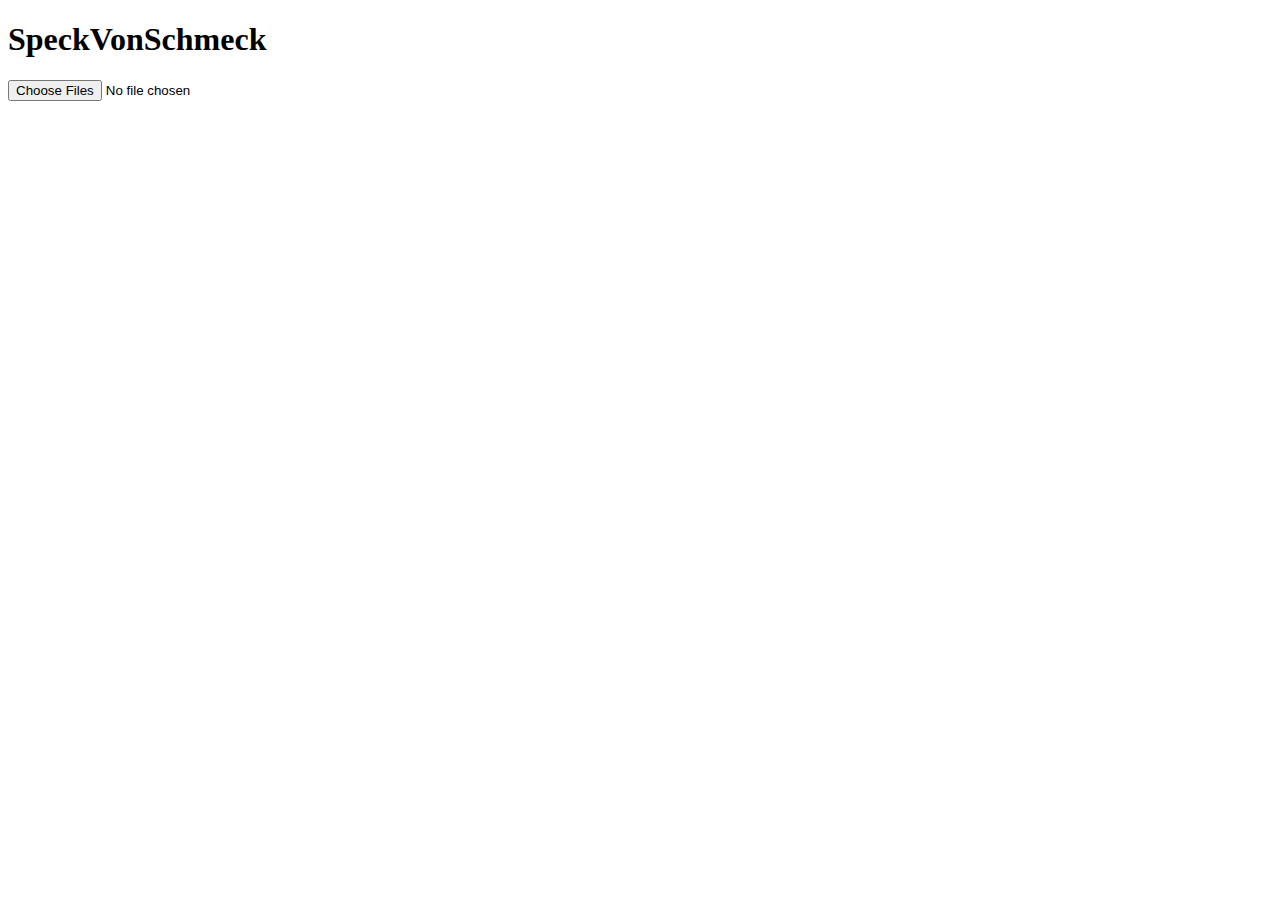
==== WebContent/index.html @ 5a6f1bb9 "single upload spetrum" ====
<!DOCTYPE html>
<html lang="en">
<head>
<meta charset="ISO-8859-1">
<title>SpeckOnSchmeck</title>
</head>
<body>

	<h1>SpeckVonSchmeck</h1>
	<input type="file" id="openFile" name="files[]" data-url="server/php/" multiple/>



<script type="text/javascript" src="js/lib/jquery-3.2.1.js"></script>
<script type="text/javascript" src="js/lib/jquery.ui.widget.js"></script>
<script type="text/javascript" src="js/lib/jquery.iframe-transport.js"></script>
<script type="text/javascript" src="js/lib/jquery.fileupload.js"></script>
<script type="text/javascript" src="js/fileReader.js"></script>
<script type="text/javascript" src="js/data.js"></script>

</body>
</html>
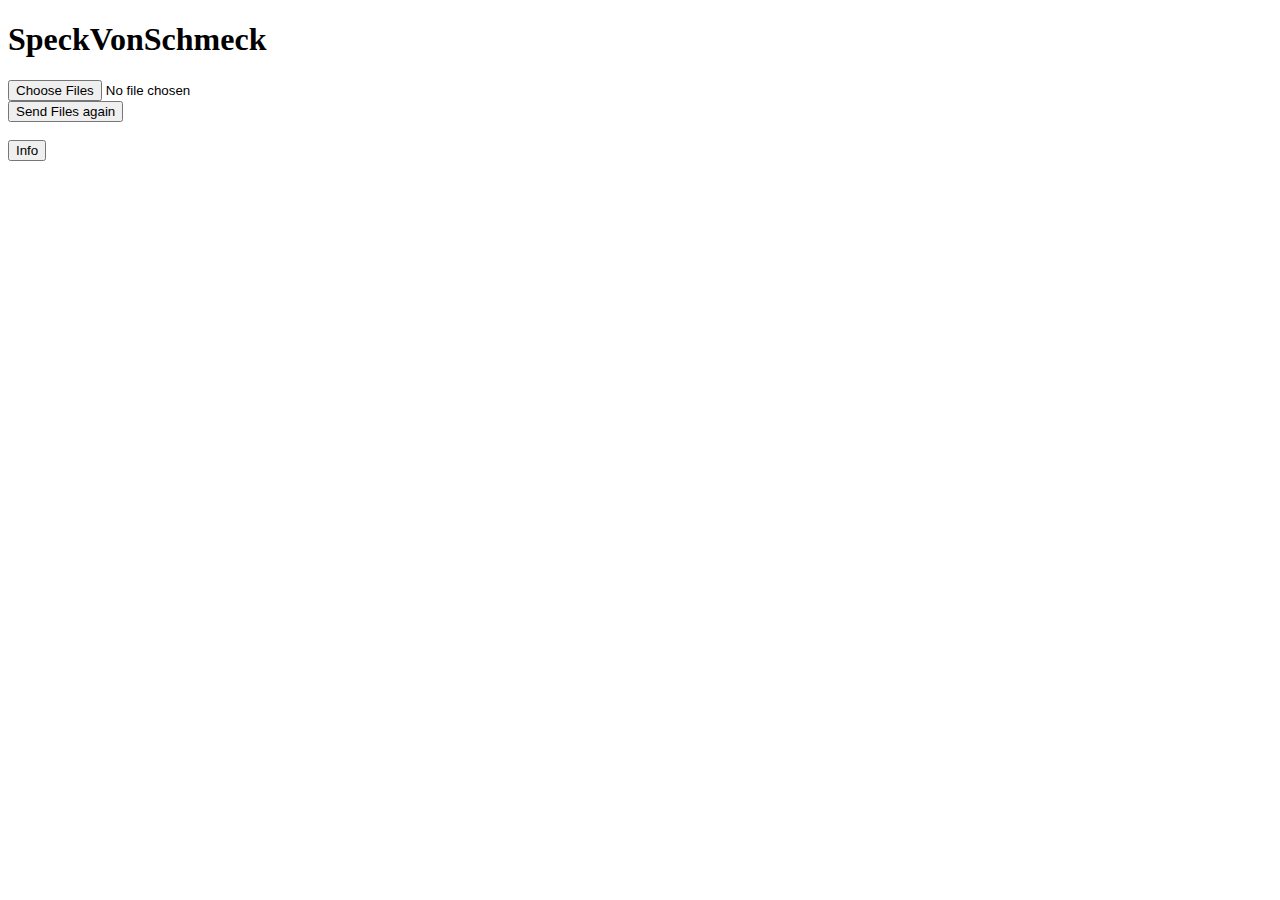
==== commit 469be141: "added a "send again" button, working on getting spark info" ====
--- a/WebContent/index.html
+++ b/WebContent/index.html
@@ -8,6 +8,10 @@
 
 	<h1>SpeckVonSchmeck</h1>
 	<input type="file" id="openFile" name="files[]" data-url="server/php/" multiple/>
+	<br>
+	<button id="button_send_again" onclick="sendFilesAgain()">Send Files again</button>
+	<br><br>
+	<button id="button_get_spark_info" onclick="getSparkInfo()">Info</button>
 
 
 
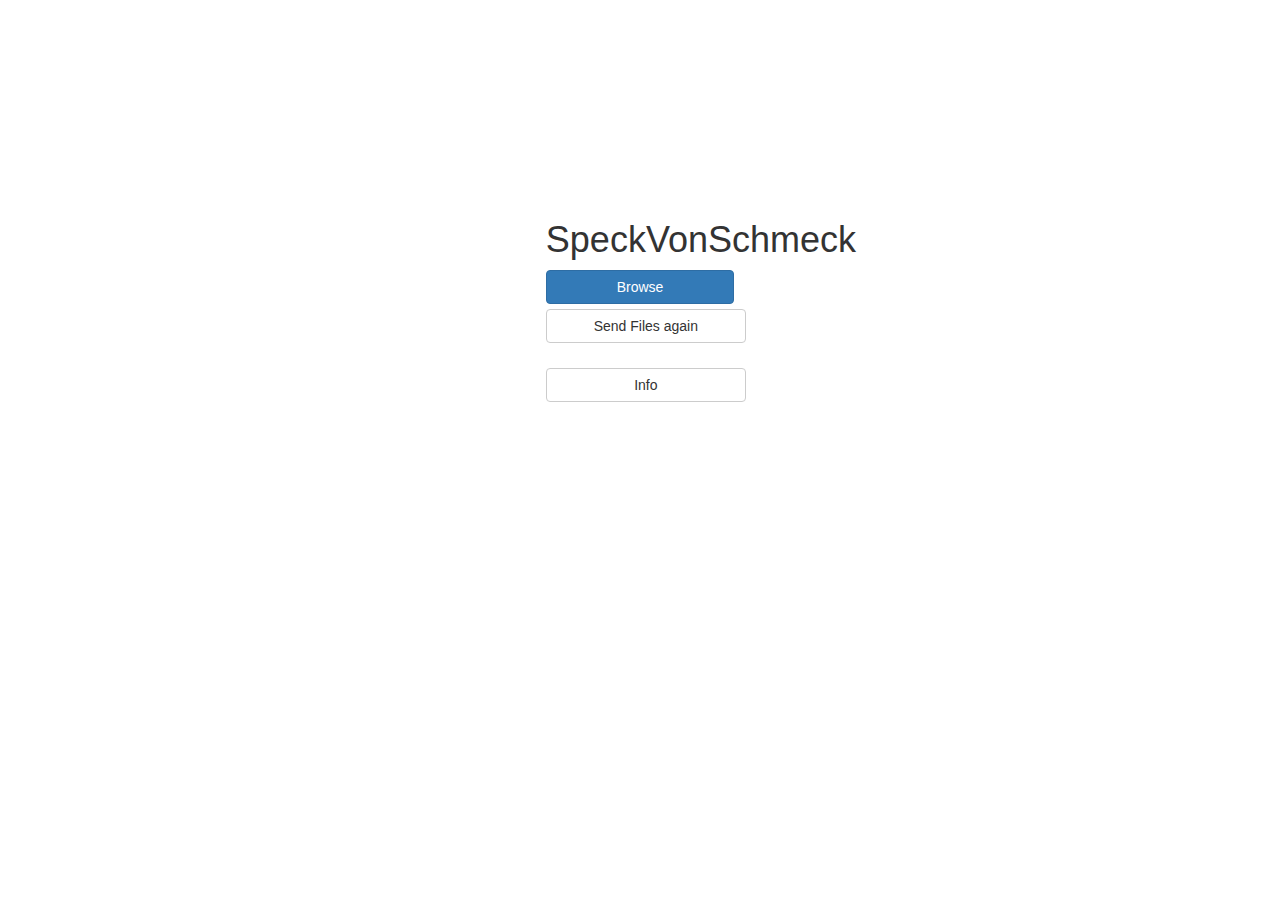
==== commit 2c9ccd89: "added bootstrap" ====
--- a/WebContent/index.html
+++ b/WebContent/index.html
@@ -3,22 +3,47 @@
 <head>
 <meta charset="ISO-8859-1">
 <title>SpeckOnSchmeck</title>
+<link rel="stylesheet" href="css/lib/bootstrap.css"> 
+<link rel="stylesheet" href="css/style_index.css"> 
 </head>
 <body>
 
-	<h1>SpeckVonSchmeck</h1>
-	<input type="file" id="openFile" name="files[]" data-url="server/php/" multiple/>
-	<br>
-	<button id="button_send_again" onclick="sendFilesAgain()">Send Files again</button>
-	<br><br>
-	<button id="button_get_spark_info" onclick="getSparkInfo()">Info</button>
+	<div class="row">
+		<div class="col-md-5">
+		</div>
+		<div class="col-md-2" id="main_col">
+			<h1>SpeckVonSchmeck</h1>
+			<label id="button_browse" class="btn btn-primary">
+				<span id="spinner_browse" class="spinner glyphicon glyphicon-refresh glyphicon-refresh-animate"></span>Browse <input type="file" id="openFile" name="files[]" style="display: none;" multiple>
+			</label>
+			<br>
+			<button class="btn btn-default" id="button_send_again" onclick="sendFilesAgain()"><span id="spinner_send_again"" class="spinner glyphicon glyphicon-refresh glyphicon-refresh-animate"></span>Send Files again</button>
+			<br><br>
+			<button class="btn btn-default" id="button_get_spark_info" onclick="getSparkInfo()">Info</button>
+			
+			<div id="progress_bar" class="progress">
+			  <div  class="progress-bar" role="progressbar" aria-valuenow="0" aria-valuemin="0" aria-valuemax="100" style="width: 60%;">
+			    
+			  </div>
+			</div>
+		</div>
+		<div class="col-md-5">
+		</div>
+	</div>
+	
 
 
 
 <script type="text/javascript" src="js/lib/jquery-3.2.1.js"></script>
+<script type="text/javascript" src="js/lib/bootstrap.js"></script>
+
+<!-- 
 <script type="text/javascript" src="js/lib/jquery.ui.widget.js"></script>
 <script type="text/javascript" src="js/lib/jquery.iframe-transport.js"></script>
 <script type="text/javascript" src="js/lib/jquery.fileupload.js"></script>
+ -->
+ 
+ 
 <script type="text/javascript" src="js/fileReader.js"></script>
 <script type="text/javascript" src="js/data.js"></script>
 
--- a/WebContent/css/style_index.css
+++ b/WebContent/css/style_index.css
@@ -0,0 +1,55 @@
+@CHARSET "ISO-8859-1";
+
+.btn-file {
+    position: relative;
+    overflow: hidden;
+}
+.btn-file input[type=file] {
+    position: absolute;
+    top: 0;
+    right: 0;
+    min-width: 100%;
+    min-height: 100%;
+    font-size: 100px;
+    text-align: right;
+    filter: alpha(opacity=0);
+    opacity: 0;
+    outline: none;
+    background: white;
+    cursor: inherit;
+    display: block;
+}
+
+#main_col{
+	margin-top: 200px;
+	text-align: center;
+}
+
+.btn{
+	width: 200px;
+	margin-bottom: 5px;
+}
+
+#progress_bar{
+	display: none;
+	margin-top: 50px;
+}
+
+.spinner{
+	display: none;
+}
+
+.glyphicon-refresh-animate {
+    -animation: spin .7s infinite linear;
+    -webkit-animation: spin2 .7s infinite linear;
+}
+
+@-webkit-keyframes spin2 {
+    from { -webkit-transform: rotate(0deg);}
+    to { -webkit-transform: rotate(360deg);}
+}
+
+@keyframes spin {
+    from { transform: scale(1) rotate(0deg);}
+    to { transform: scale(1) rotate(360deg);}
+}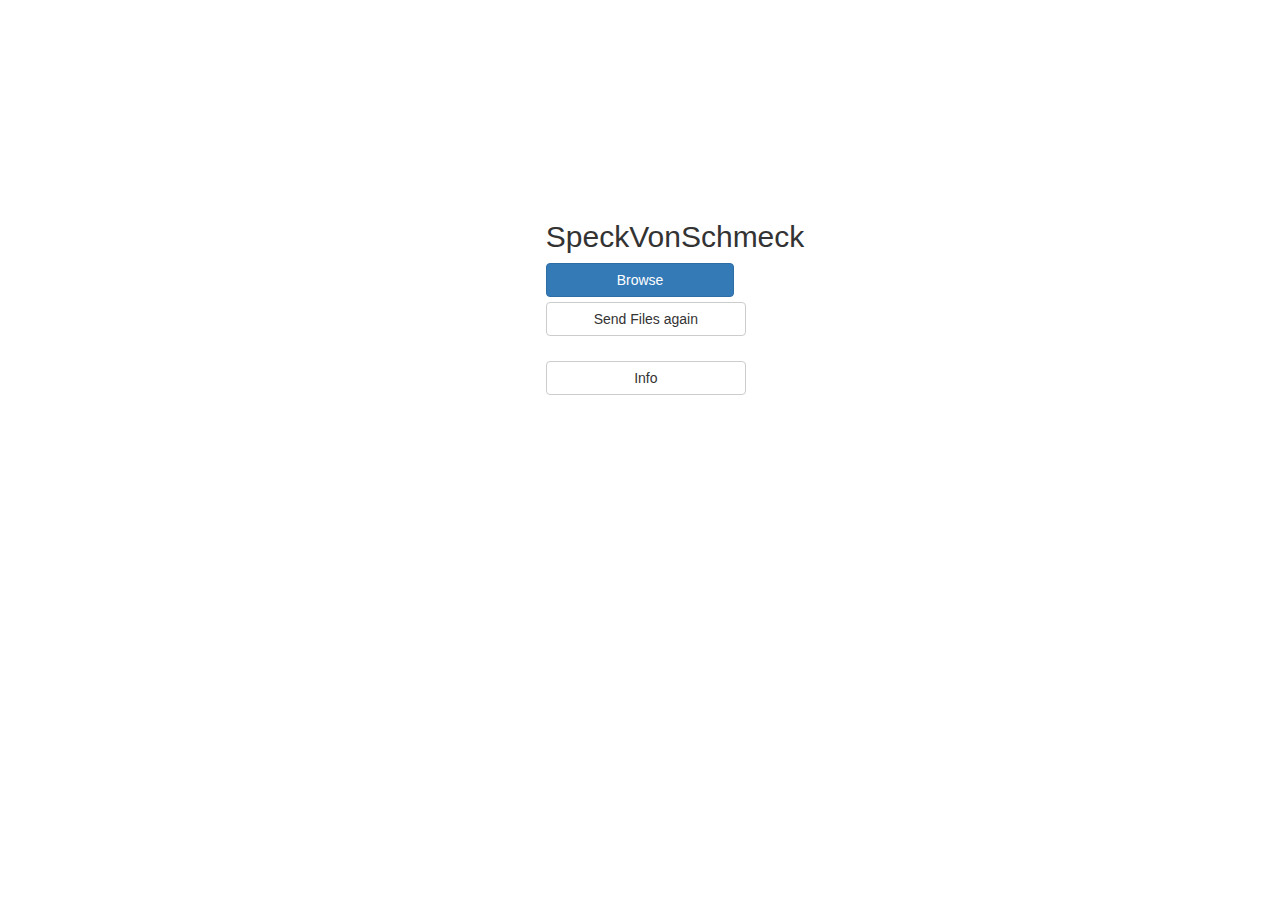
==== commit 3d0c25b0: "removed unused imports" ====
--- a/WebContent/index.html
+++ b/WebContent/index.html
@@ -12,7 +12,7 @@
 		<div class="col-md-5">
 		</div>
 		<div class="col-md-2" id="main_col">
-			<h1>SpeckVonSchmeck</h1>
+			<h2>SpeckVonSchmeck</h2>
 			<label id="button_browse" class="btn btn-primary">
 				<span id="spinner_browse" class="spinner glyphicon glyphicon-refresh glyphicon-refresh-animate"></span>Browse <input type="file" id="openFile" name="files[]" style="display: none;" multiple>
 			</label>
@@ -22,9 +22,8 @@
 			<button class="btn btn-default" id="button_get_spark_info" onclick="getSparkInfo()">Info</button>
 			
 			<div id="progress_bar" class="progress">
-			  <div  class="progress-bar" role="progressbar" aria-valuenow="0" aria-valuemin="0" aria-valuemax="100" style="width: 60%;">
-			    
-			  </div>
+				<div  class="progress-bar" role="progressbar" aria-valuenow="0" aria-valuemin="0" aria-valuemax="100" style="width: 60%;">
+		  		</div>
 			</div>
 		</div>
 		<div class="col-md-5">
@@ -37,12 +36,6 @@
 <script type="text/javascript" src="js/lib/jquery-3.2.1.js"></script>
 <script type="text/javascript" src="js/lib/bootstrap.js"></script>
 
-<!-- 
-<script type="text/javascript" src="js/lib/jquery.ui.widget.js"></script>
-<script type="text/javascript" src="js/lib/jquery.iframe-transport.js"></script>
-<script type="text/javascript" src="js/lib/jquery.fileupload.js"></script>
- -->
- 
  
 <script type="text/javascript" src="js/fileReader.js"></script>
 <script type="text/javascript" src="js/data.js"></script>
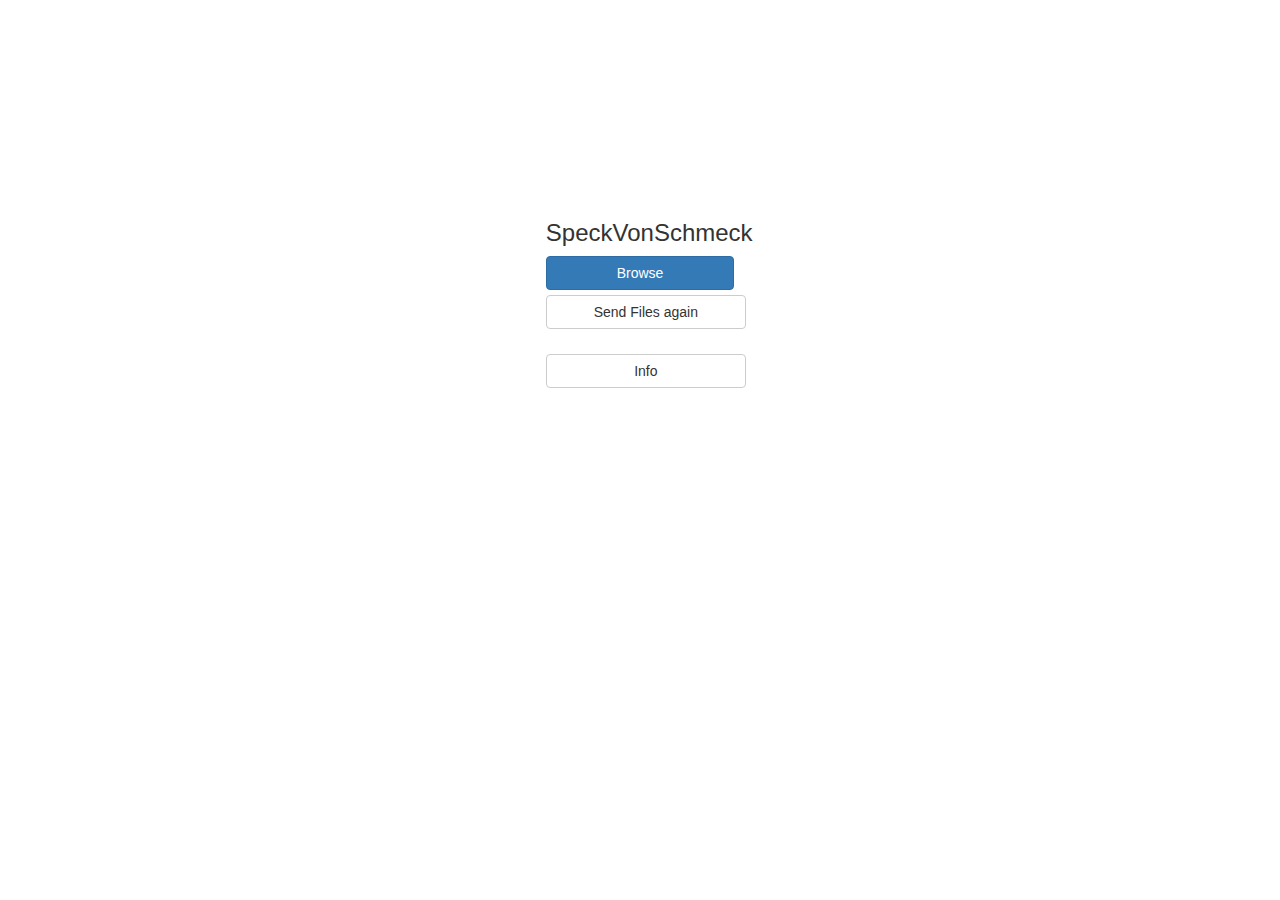
==== commit a33b8b05: "added info about running spark jobs in frontend" ====
--- a/WebContent/index.html
+++ b/WebContent/index.html
@@ -12,7 +12,7 @@
 		<div class="col-md-5">
 		</div>
 		<div class="col-md-2" id="main_col">
-			<h2>SpeckVonSchmeck</h2>
+			<h3>SpeckVonSchmeck</h3>
 			<label id="button_browse" class="btn btn-primary">
 				<span id="spinner_browse" class="spinner glyphicon glyphicon-refresh glyphicon-refresh-animate"></span>Browse <input type="file" id="openFile" name="files[]" style="display: none;" multiple>
 			</label>
@@ -25,6 +25,7 @@
 				<div  class="progress-bar" role="progressbar" aria-valuenow="0" aria-valuemin="0" aria-valuemax="100" style="width: 60%;">
 		  		</div>
 			</div>
+			<h5 id="runningJobsAmount"></h5>
 		</div>
 		<div class="col-md-5">
 		</div>
@@ -39,6 +40,7 @@
  
 <script type="text/javascript" src="js/fileReader.js"></script>
 <script type="text/javascript" src="js/data.js"></script>
+<script type="text/javascript" src="js/sparkInfo.js"></script>
 
 </body>
 </html>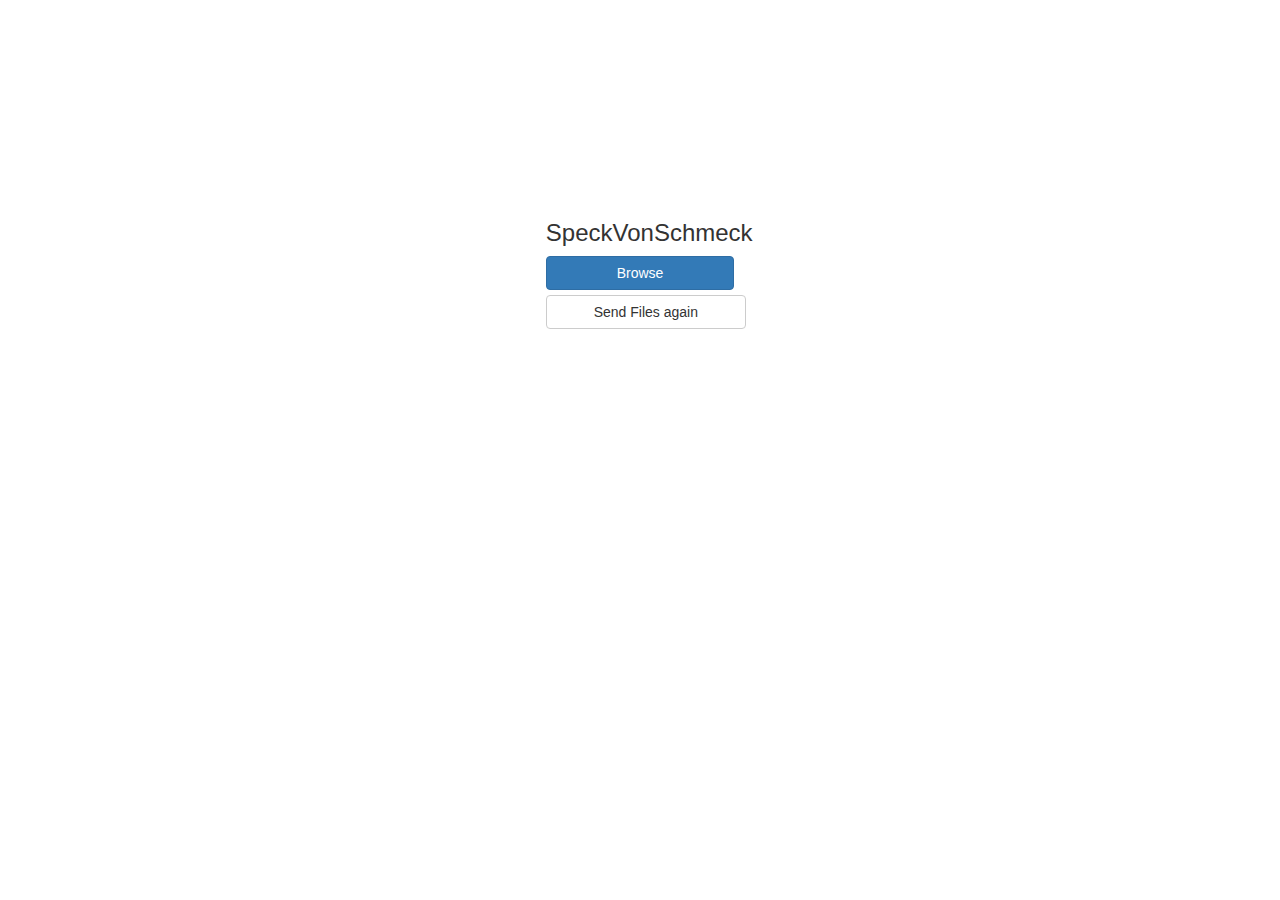
==== commit 79c38020: "removed info button" ====
--- a/WebContent/index.html
+++ b/WebContent/index.html
@@ -19,7 +19,6 @@
 			<br>
 			<button class="btn btn-default" id="button_send_again" onclick="sendFilesAgain()"><span id="spinner_send_again"" class="spinner glyphicon glyphicon-refresh glyphicon-refresh-animate"></span>Send Files again</button>
 			<br><br>
-			<button class="btn btn-default" id="button_get_spark_info" onclick="getSparkInfo()">Info</button>
 			
 			<div id="progress_bar" class="progress">
 				<div  class="progress-bar" role="progressbar" aria-valuenow="0" aria-valuemin="0" aria-valuemax="100" style="width: 60%;">
